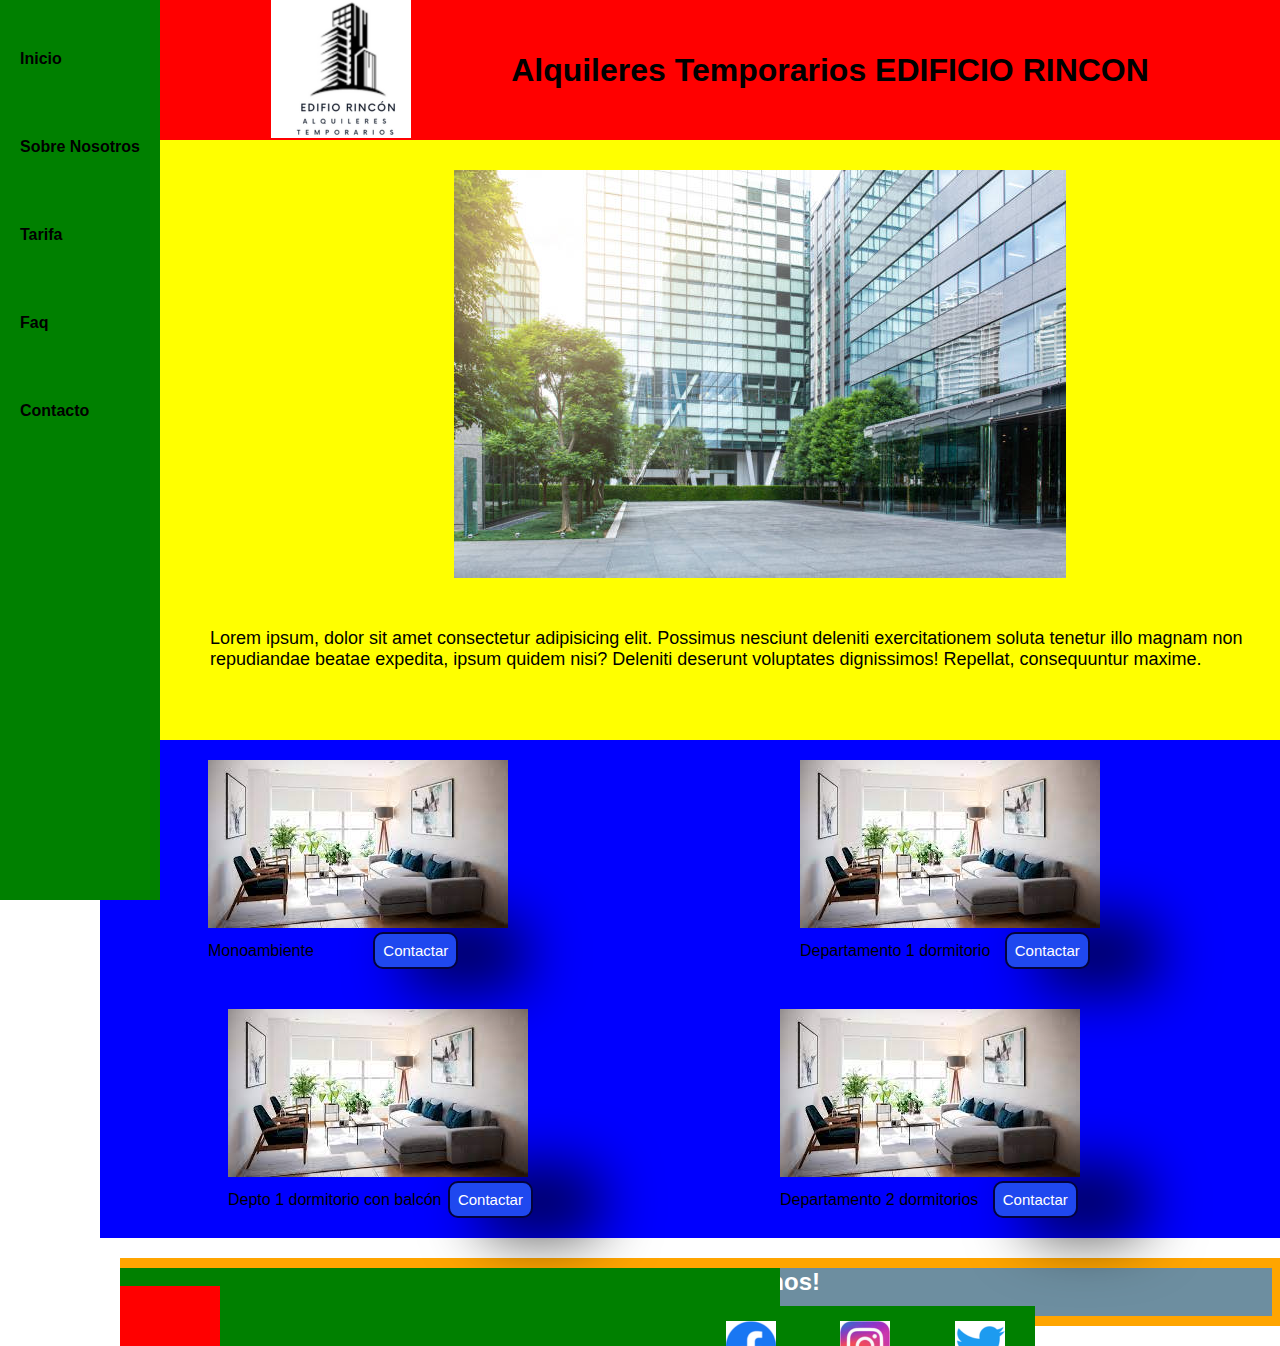
==== index.html @ e3feba27 "subi el proyecto" ====
<!DOCTYPE html>
<html lang="es">

<head>
    <meta charset="UTF-8">
    <meta http-equiv="X-UA-Compatible" content="IE=edge">
    <meta name="viewport" content="width=device-width, initial-scale=1.0">
    <link rel="shortcut icon" href="./img/Logo_edifio_rincon (1).png" type="image/x-icon">
    <link rel="stylesheet" href="css/style.css">
    <!--fonts-->
    <link rel="preconnect" href="https://fonts.googleapis.com">
    <link rel="preconnect" href="https://fonts.gstatic.com" crossorigin>
    <link
        href="https://fonts.googleapis.com/css2?family=IBM+Plex+Serif:wght@600&family=Roboto:ital,wght@0,400;0,700;1,900&display=swap"
        rel="stylesheet">
    <title>Alquiler Temporario Edificio Rincon </title>
</head>

<body>
    <!--header-->
    <header id="header"> 
        <a id="logo" href="#">
            <img src="./img/logo-rincon_140x140.png" alt="logo de edificio rincon">
        </a>
        <h1>Alquileres Temporarios EDIFICIO RINCON</h1>
    </header>

    <!--nav-->
    <nav>
        <ul id="barra-paginas">
            <li><a href="#"> Inicio</a></li>
            <li> <a href="./pages/sobre_nosotros.html">Sobre Nosotros</a> </li>
            <li><a href="./pages/tarifa.html">Tarifa</a> </li>
            <li><a href="./pages/faq.html">Faq</a> </li>
            <li><a href="./pages/contacto.html">Contacto</a> </li>
        </ul>
    </nav>

    <!--section id=portada-->
    <section id="portada">
      
        <img src="./img/foto_ejemplo_ingreso a edificio.jpg" alt="">
        <p>Lorem ipsum, dolor sit amet consectetur adipisicing elit. Possimus nesciunt deleniti exercitationem
            soluta
            tenetur illo magnam non repudiandae beatae expedita, ipsum quidem nisi? Deleniti deserunt voluptates
            dignissimos! Repellat, consequuntur maxime.</p>
    </section>

       
    <!--section id=imagenes-departamentos-->
    <section id="imagenes-departamentos">
        <div class="depto depto1">
            <img src="./img/foto_interior_departamento.jpeg" alt="">
            <div>
                <span>Monoambiente</span>
                <button class="boton boton-1">Contactar</button>
            </div>
        </div>
        <div class="depto depto2">
            <img src="./img/foto_interior_departamento.jpeg" alt="">
            <div>
                <span>Departamento 1 dormitorio</span>
                <button class="boton boton-2">Contactar</button>
            </div>
        </div>
        <div class="depto depto3">
            <img src="./img/foto_interior_departamento.jpeg" alt="">
            <div>
                <span>Depto 1 dormitorio con balcón</span>
                <button class="boton boton-3">Contactar</button>
            </div>
        </div>
        <div class="depto depto4">
            <img src="./img/foto_interior_departamento.jpeg" alt="">
            <div>
                <span>Departamento 2 dormitorios</span>
                <button class="boton boton-4">Contactar</button>
            </div>
        </div>
    </section>

    <!--footer-->
    <footer id="footer">
        <div class="footer-comunicate">
            <h2>¡Comunicate!</h2>
            <nav class="nav-comunicate"><!--hice nuevo-->
                <ul>
                    <li><div class="caja"></div></li>
                    <li>hola</li>
                    <li id="ws"><a href="https://web.whatsapp.com/"><img src="./img/logo_whatsap.png"
                                alt="logo de whatsapp"> 543513913743</a></li>
                    <li id="google"><a href="https://mail.google.com/"><img src="./img/logo_correo.png"
                                alt="logo de correo"> pablogmondino@gmail.com</a></li>
                </ul>
            </nav>
        </div>
        <div class="footer-seguinos">
            <h2>¡Seguinos!</h2>
            <nav>
                <ul>
                    <li><a href="https://www.facebook.com/"><img src="./img/logo_face.png" alt="logo de facebook"></a> </li>
                    <li><a href="https://www.instagram.com/"><img src="./img/logo_instagram.png" alt="logo de instagram"></a></li>
                    <li><a href="https://twitter.com/"><img src="./img/logo_twitter.png" alt="logo de twitter"></a></li>
                </ul>
            </nav>
        </div>
        
    </footer>
    <!--ojo saqué el span por fuera para ver si puedo ordenar -->
    <span>
        Alquileres Temporarios Edificio Rincón - Copyright 2023 - Todos los derechos reservados
    </span>
</body>

</html>
---- css/style.css ----
/****************  selector universal  ***********/
* {
    margin: 0;
    padding: 0;
    box-sizing: border-box;
}

/***************** estilos globales ********/
body {
    display: grid;
    grid-template-columns: 100px 1fr;
    grid-template-rows: 140px auto auto 1fr;
    /* yo puse en tercer columna auto y anda bien*/
    grid-template-areas:
        "nav    header"
        "nav    portada"
        "nav    imagenes-departamentos"
        "nav footer";
    font-family: Arial, Helvetica, sans-serif;
}

/*boton*/
.boton {
    background-color: rgb(31, 72, 239);
    color: white;
    font-size: 15px;
    padding: 8px;
    border-radius: 10px;
    border: solid rgb(3, 3, 60) 2px;
    box-shadow: 50px 3px 57px 18px rgba(0, 0, 0, 0.65);
}

/* a */
a {
    text-decoration: none;
    font-weight: bold;
    color: black;
}

/*******************  header   **********************/

/* grid area ---->>>nav   */
nav {
    grid-area: nav;
    background-color: green;
    height: 100%;

}

/* grid area ---->>>header   */

header {
    grid-area: header;

    background-color: red;
}

/* este es el id del header*/
#header {
    /*background-color: #016fb9;*/
    /*ESTE ES EL COLR DE FONDO*/
    width: 100%;
    display: flex;
    /*position: relative;*/
    /* bottom: 40px;
    left: 60px;*/
    justify-content: center;
    align-items: center;
}

header img {
    position: relative;
    right: 100px;

}

#logo {
    /*  display: inline;*/
    /* position: relative;
    top: 38px;*/
}

/*
nav {
   display: inline-block;
       padding-bottom: 20px;
    font-family: 'Roboto', sans-serif;
    font-weight: 900;
    font-size: larger;
}
*/
/*
 nav ul li {
    padding: 20px;
    list-style: none;
    display: inline-block;
  
}
*/
nav {
    display: flex;
    position: fixed;

}

nav ul li {
    padding: 20px;
    margin-top: 30px;



}

/********************     footer    *************/

/*grid area------>>>>footer*/
footer {
    grid-area: footer;
    background-color: orange;
    display: flex;
    margin: 20px;
    padding-top: 10px;
    padding-bottom: 10px;
    /*background-color: #6d8ea0;*/
    width: 100vw;
   /* text-align: center;*/


}

#footer {
   
}

#footer h2 {
    color: white;
}

.footer-comunicate {
    /*display: inline-block;*/
    display: flex;
    flex-direction: column;
    background-color: #6d8ea0;
    width: 45%;
   /* text-align: center;*/
}

.footer-comunicate h2 {
    margin-bottom: 20px;
}

.footer-comunicate nav ul li {
    list-style: none;
    display: inline;
    margin: 10px;
}


#ws img {
    position: relative;
    bottom: -15px;
}

#google img {
    position: relative;
    bottom: -15px;
}

.footer-seguinos nav ul li {
    list-style: none;
    display: inline;
    margin: 10px;
}

.footer-seguinos {
    /*display: inline-block;*/
    background-color: #6d8ea0;
    width: 45%;
   /* text-align: center;*/
   /* margin-bottom: 20px;*/
}

.footer-seguinos h2 {
    margin-bottom: 10px;
}

.footer-seguinos ul {
    position: relative;
    bottom: -15px;
}

#footer span {
    display: block;
    text-align: center;
    margin-top: 10px;
}

.caja{
    width: 100px;
    height: 100px;
    background-color: red;

}



/*********************    Estilos index    ****************/


/* seccion portada*/
/*grid area*/
#portada {
    padding: 30px;
    grid-area: portada;
    /*text-align: center;*/
    background-color: yellow;
    display: flex;
    flex-direction: column;
    /*width: auto;*/

    align-items: center;
    /*importante si no ponia esta quedaba gigante , para mi ocupaba todo lo disponible*/
    justify-content: center;
}

#portada img {}

#portada h1 {
    font-size: xx-large;
    padding-top: 10px;
    padding-bottom: 30px;
    background-color: #6d8ea0;
    /*margin-bottom: 20px;*/

}

#portada p {
    /*display: block;*/
    padding: 20px 80px;
    /* text-align: center;*/
    margin-top: 30px;

    margin-bottom: 20px;
    font-size: large;
}

/* seccion imagenes departamentos*/
/*grid area*/
#imagenes-departamentos {
    grid-area: imagenes-departamentos;
    background-color: blue;
    /*margin-left: 10vw;*/
    /*text-align: center;*/
    /*background-color: lightblue;*/
    /* width: 100vw;*/
    display: flex;
    flex-wrap: wrap;
    justify-content: center;
    align-items: center;
}

#imagenes-departamentos .boton-1 {
    position: relative;
    left: 55px;
}

#imagenes-departamentos .boton-2 {
    position: relative;
    left: 10px;
}

#imagenes-departamentos .boton-3 {
   position: relative;
    left: 2px;
}

#imagenes-departamentos .boton-4 {
     position: relative;
    left: 10px;
}

.depto {
    margin: 20px;
    /*display: inline-block;*/
    width: 40vw;
    
}

.depto2 {
    margin-left: 60px;
}


/*********************   Sobre Nosotros    *****************/

/* seccion sobrenosotros*/
#sobre-nosotros {
    text-align: center;
    background-color: white;
}

#sobre-nosotros div {
    background-color: #6d8ea0;
    padding-bottom: 20px;
}

#sobre-nosotros h2 {
    padding-top: 30px;
    padding-bottom: 30px;
}

#sobre-nosotros p {
    display: inline-block;
    padding-top: 20px;
    padding-bottom: 20px;
    width: 80vw;
    text-align: center;
}

/* seccion donde nos encontramos*/

#donde-nos-encontramos {
    background-color: #6d8ea0;
    rgba(8, 229, 245, 0.979);
    text-align: center;
}

#donde-nos-encontramos h2 {
    padding: 30px;
}

#donde-nos-encontramos div p {
    display: inline-block;
    width: 45%;
    padding: 15px;
    text-align: justify;
    position: relative;
    bottom: 195px;
}

#donde-nos-encontramos div iframe {
    display: inline-block;
    width: 45%;
}



/**********************   contacto    *****************/


/****      seccion contacto   *****/
#contacto {
    padding-top: 25px;
    padding-bottom: 25px;
    background-color: #6d8ea0;
    text-align: center;
}

form {
    padding: 30px;
    text-align: center;
}

#info-pedido {
    position: relative;
    top: 25px;
}

#info-pedido div {
    margin: 25px;
}


/**************************  faq   ********************/

#preguntas-frecuentes-titulo {
    padding-top: 25px;
    padding-bottom: 25px;
    background-color: #6d8ea0;
    text-align: center;
}

#preguntas-frecuentes-preguntas {
    padding: 50px;
    justify-content: S;
}

#preguntas-frecuentes-preguntas div {
    margin-top: 20px;
}

/**********************   tarifa  *****************/

#titulo_de_tabla {
    padding-top: 25px;
    padding-bottom: 25px;
    background-color: #6d8ea0;
    text-align: center;
}

#explicacion-tabla {
    margin: 30px 200px;
}


#tabla {
    margin: 50px;
    position: relative;
    left: 25%;
}
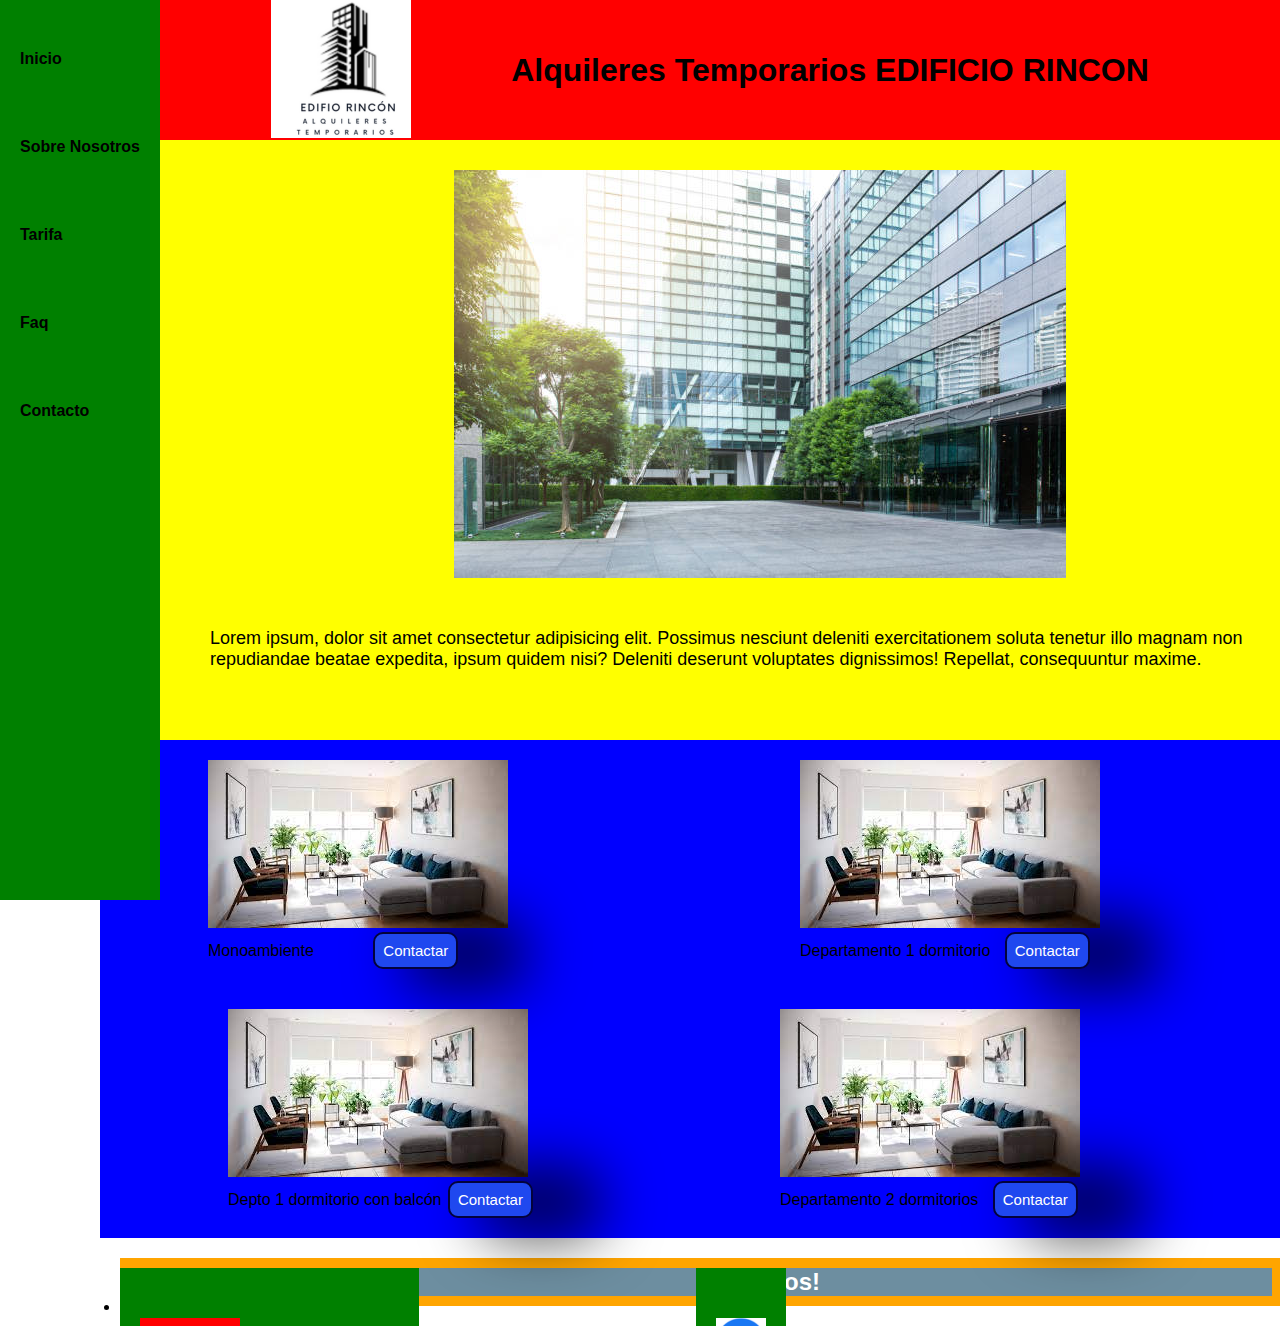
==== commit c5881fc7: "hice el clone en casa" ====
--- a/index.html
+++ b/index.html
@@ -81,7 +81,7 @@
 
     <!--footer-->
     <footer id="footer">
-        <div class="footer-comunicate">
+        <div id="footer-comunicate">
             <h2>¡Comunicate!</h2>
             <nav class="nav-comunicate"><!--hice nuevo-->
                 <ul>
@@ -94,7 +94,7 @@
                 </ul>
             </nav>
         </div>
-        <div class="footer-seguinos">
+        <div id="footer-seguinos">
             <h2>¡Seguinos!</h2>
             <nav>
                 <ul>
--- a/css/style.css
+++ b/css/style.css
@@ -136,7 +136,7 @@
     color: white;
 }
 
-.footer-comunicate {
+#footer-comunicate {
     /*display: inline-block;*/
     display: flex;
     flex-direction: column;
@@ -172,7 +172,8 @@
     margin: 10px;
 }
 
-.footer-seguinos {
+#footer-seguinos {
+    display: flex;
     /*display: inline-block;*/
     background-color: #6d8ea0;
     width: 45%;
